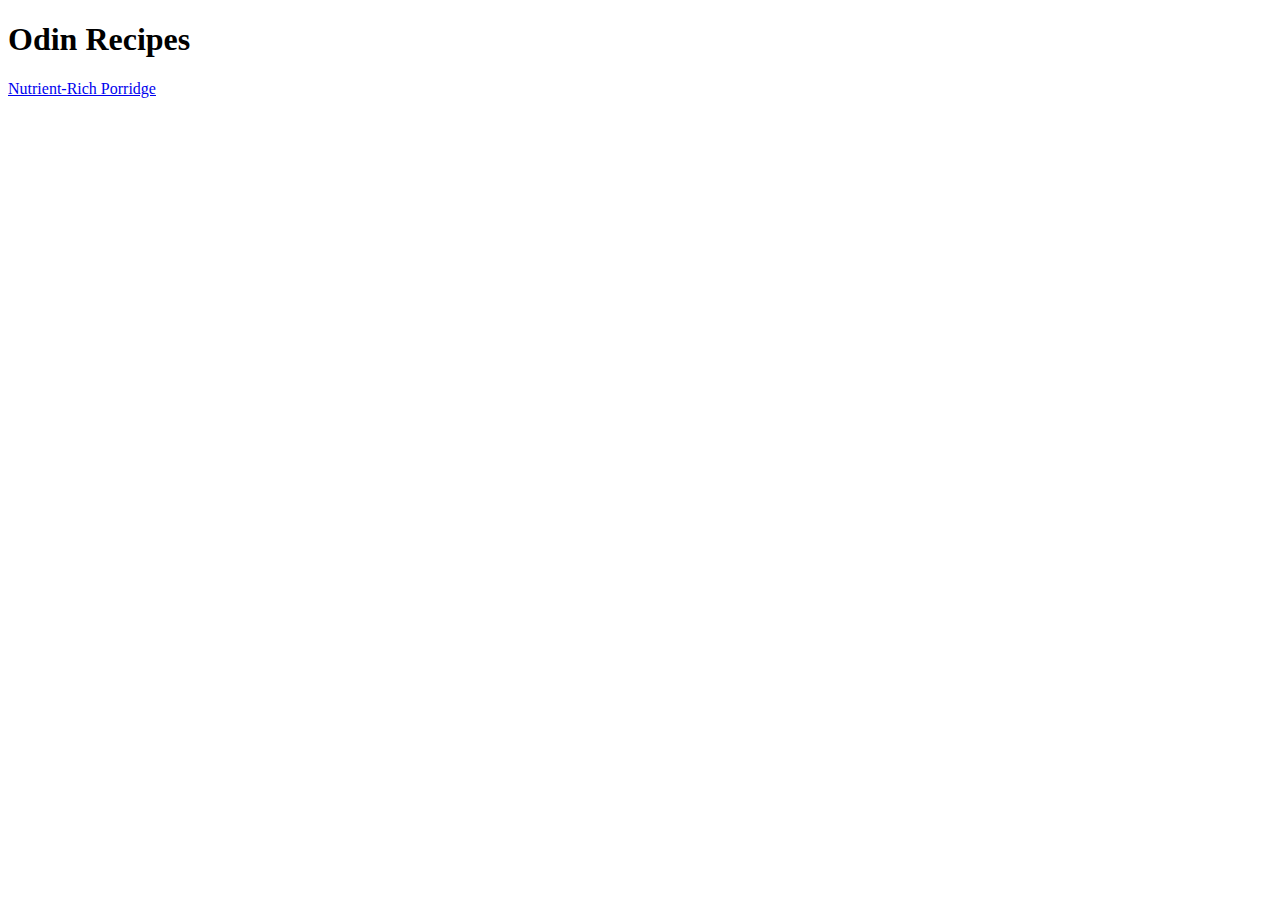
==== index.html @ 6acdac92 "add recipes homepage and add porridge recipes page" ====
<!DOCTYPE html>
<html lang="en">
<head>
    <meta charset="UTF-8">
    <meta name="viewport" content="width=device-width, initial-scale=1.0">
    <title>Document</title>
</head>
<body>
    <h1>Odin Recipes</h1>
    <a href="recipes/porridge.html">Nutrient-Rich Porridge</a>
</body>
</html>
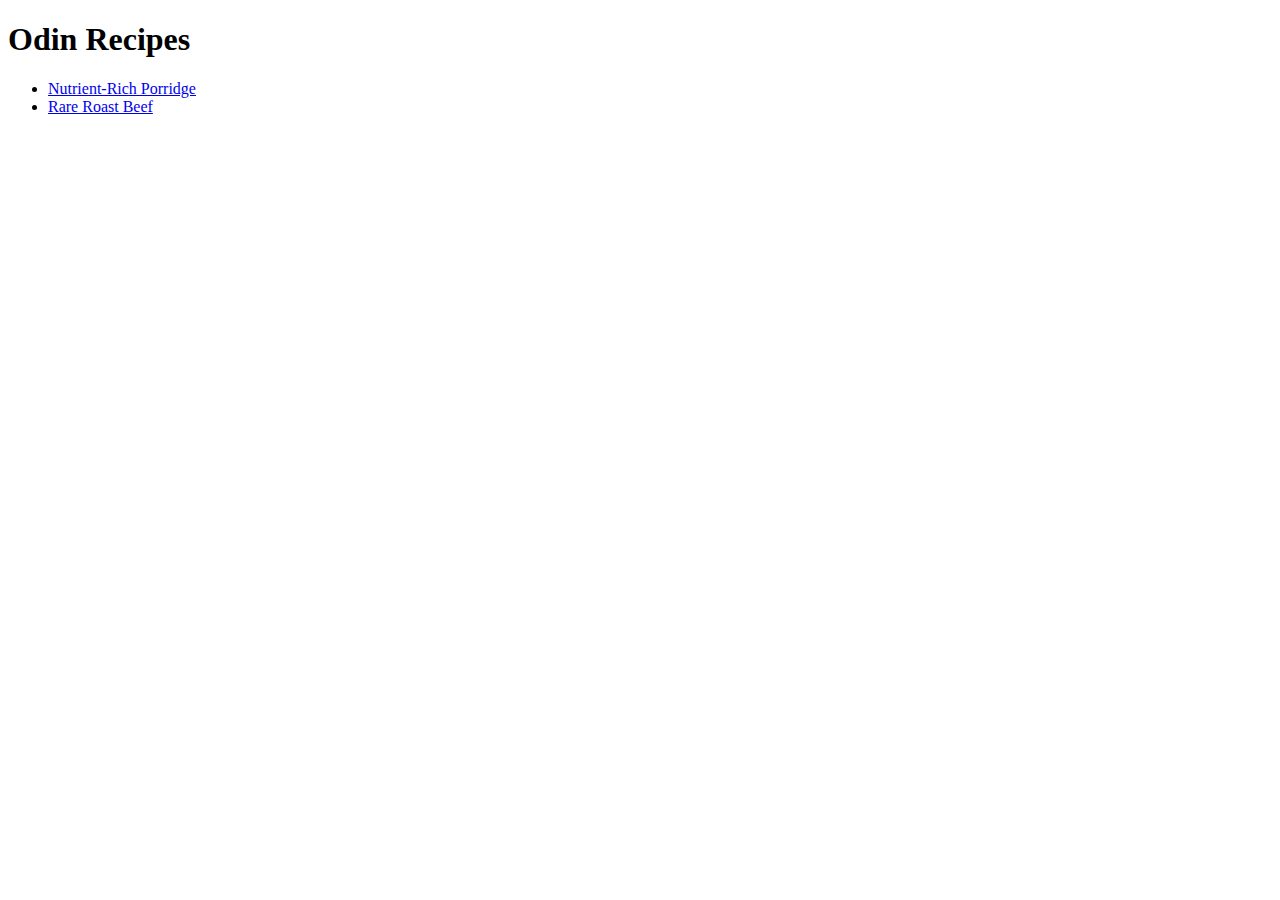
==== commit 61815617: "Add roast recipe page with image and edit porridge recipe page" ====
--- a/index.html
+++ b/index.html
@@ -7,6 +7,11 @@
 </head>
 <body>
     <h1>Odin Recipes</h1>
-    <a href="recipes/porridge.html">Nutrient-Rich Porridge</a>
+    
+    <ul>
+        <li><a href="recipes/porridge.html">Nutrient-Rich Porridge</a></li>
+        <li><a href="recipes/roast.html">Rare Roast Beef</a></li>
+    </ul>
+    
 </body>
 </html>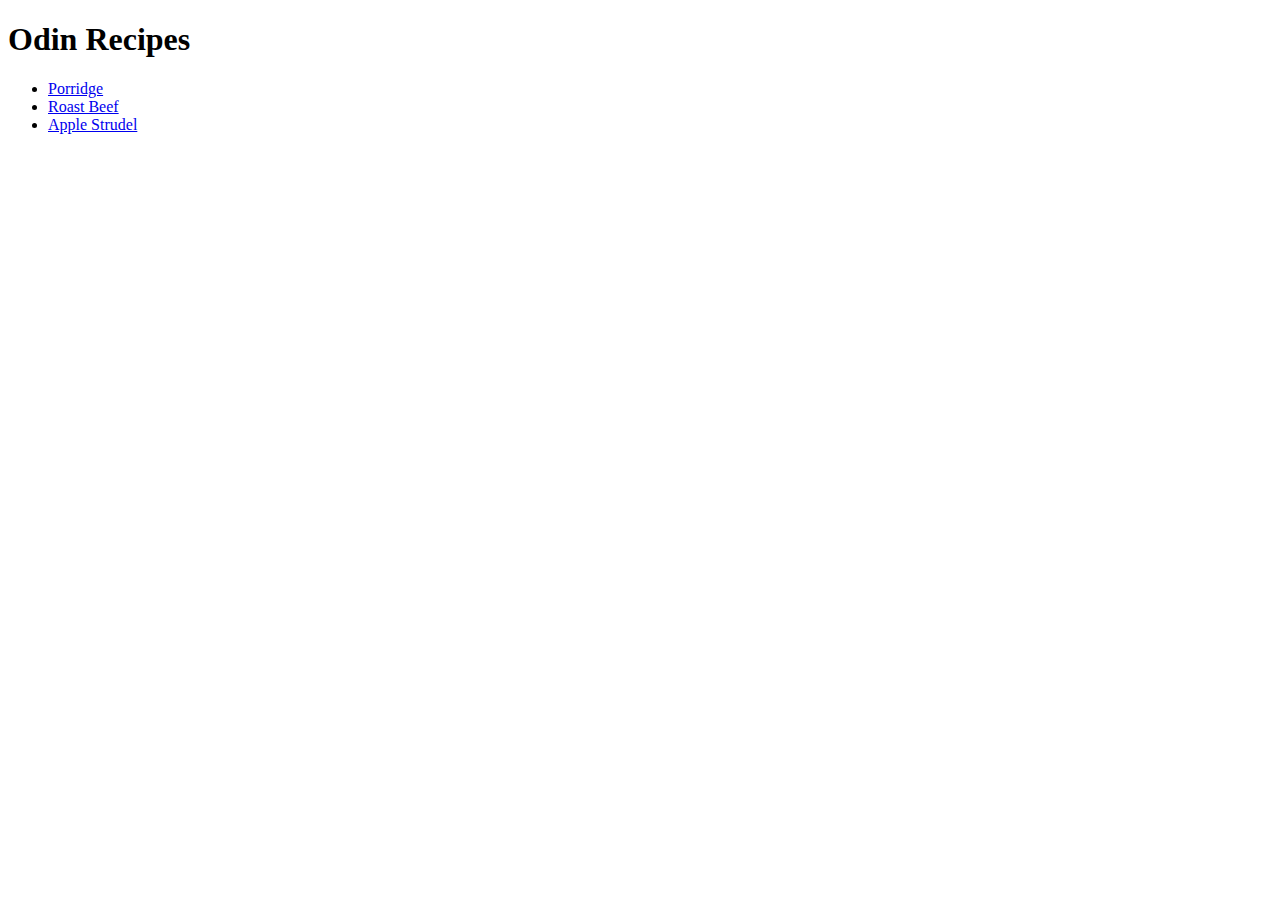
==== commit 7469174f: "Completed strudel page and changed roast and porridge images" ====
--- a/index.html
+++ b/index.html
@@ -9,8 +9,9 @@
     <h1>Odin Recipes</h1>
     
     <ul>
-        <li><a href="recipes/porridge.html">Nutrient-Rich Porridge</a></li>
-        <li><a href="recipes/roast.html">Rare Roast Beef</a></li>
+        <li><a href="recipes/porridge.html">Porridge</a></li>
+        <li><a href="recipes/roast.html">Roast Beef</a></li>
+        <li><a href="recipes/strudel.html">Apple Strudel</a></li>
     </ul>
     
 </body>
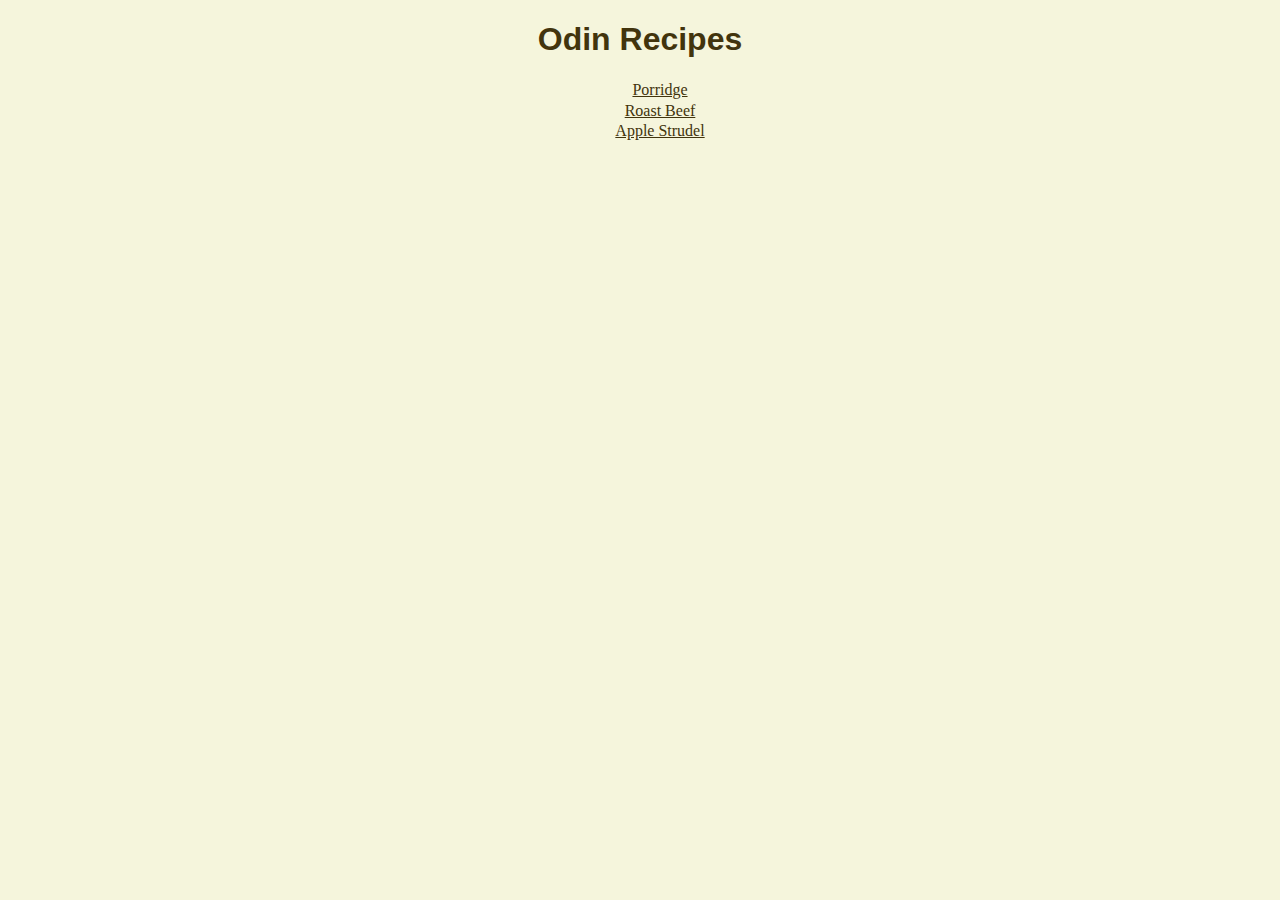
==== commit 21504178: "Add styling to each page" ====
--- a/index.html
+++ b/index.html
@@ -3,7 +3,8 @@
 <head>
     <meta charset="UTF-8">
     <meta name="viewport" content="width=device-width, initial-scale=1.0">
-    <title>Document</title>
+    <title>Odin Recipes</title>
+    <link rel="stylesheet" href="/styles.css">
 </head>
 <body>
     <h1>Odin Recipes</h1>
--- a/styles.css
+++ b/styles.css
@@ -0,0 +1,25 @@
+* {
+    color: rgb(66, 52, 13);
+    background-color: beige;
+    text-align: center;
+}
+
+h1 {
+    font-family: Tahoma, Geneva, Verdana, sans-serif;
+}
+
+ul {
+    list-style: none;
+    text-align: center;
+    line-height: 1.3;
+    text-decoration: none;
+}
+
+ol li {
+    list-style-position: inside;
+    line-height: 1.3;
+}
+
+img {
+    border-radius: 50%;
+}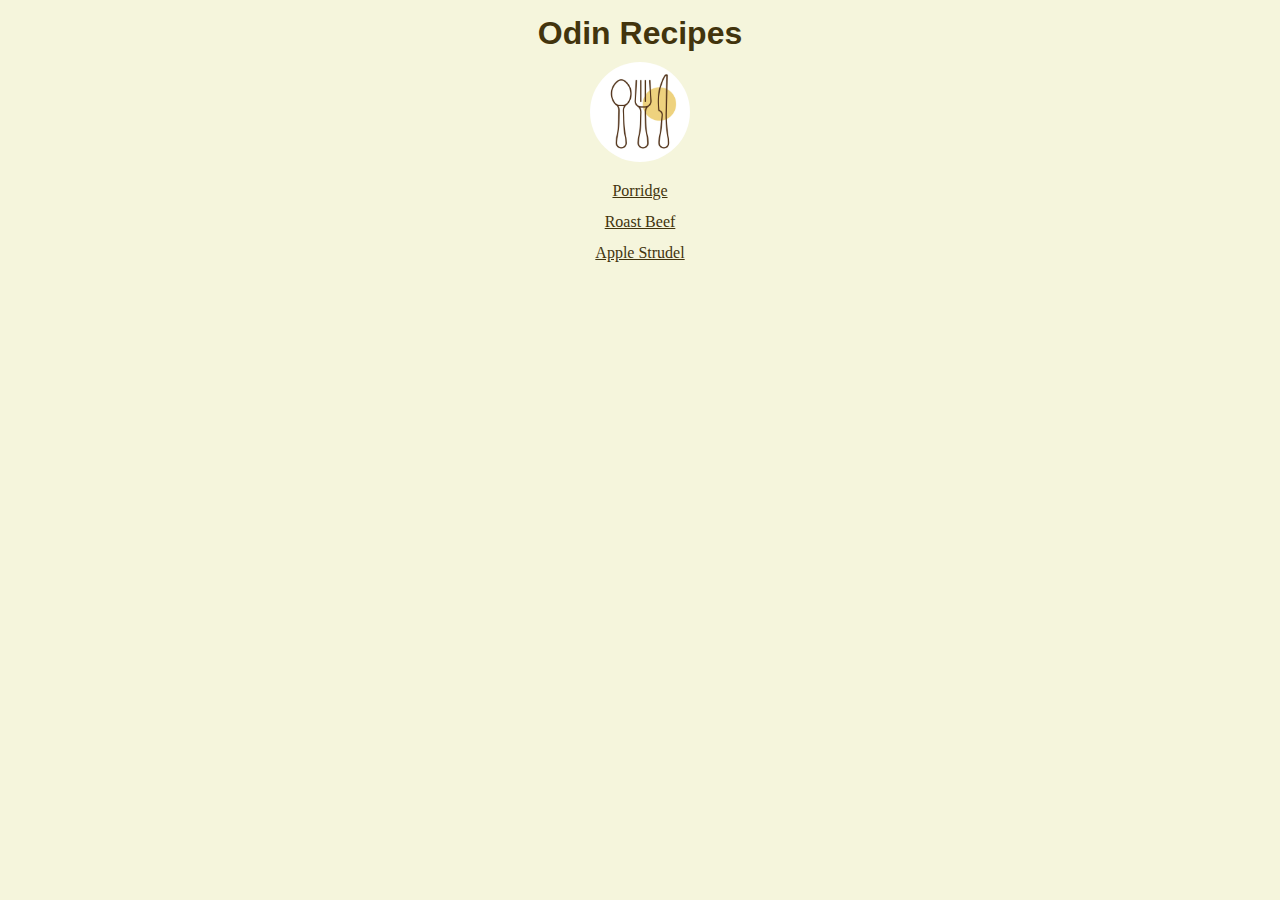
==== commit c37db18c: "Add hover effect to links, back to index function for recipe pages, and improved readability" ====
--- a/index.html
+++ b/index.html
@@ -7,13 +7,19 @@
     <link rel="stylesheet" href="/styles.css">
 </head>
 <body>
-    <h1>Odin Recipes</h1>
+    <div class="heading">
+        <h1>Odin Recipes</h1>
+        <img src="./images/logo.jpeg" alt="a logo of a crossed fork and spoon on a plate">
+    </div>
     
-    <ul>
-        <li><a href="recipes/porridge.html">Porridge</a></li>
-        <li><a href="recipes/roast.html">Roast Beef</a></li>
-        <li><a href="recipes/strudel.html">Apple Strudel</a></li>
-    </ul>
+    <div class="list">
+        <ul>
+            <li><a href="recipes/porridge.html">Porridge</a></li>
+            <li><a href="recipes/roast.html">Roast Beef</a></li>
+            <li><a href="recipes/strudel.html">Apple Strudel</a></li>
+        </ul>
+    </div>
+    
     
 </body>
 </html>--- a/styles.css
+++ b/styles.css
@@ -2,10 +2,17 @@
     color: rgb(66, 52, 13);
     background-color: beige;
     text-align: center;
+    margin: 0;
+    padding: 0;
 }
 
 h1 {
     font-family: Tahoma, Geneva, Verdana, sans-serif;
+    margin: 10px;
+}
+
+h2 {
+    margin: 10px;
 }
 
 ul {
@@ -13,13 +20,38 @@
     text-align: center;
     line-height: 1.3;
     text-decoration: none;
+    margin: 10px;
 }
 
 ol li {
     list-style-position: inside;
     line-height: 1.3;
+    margin: 10px;
 }
 
 img {
     border-radius: 50%;
+}
+
+.heading {
+    margin: 15px;
+}
+
+.list li {
+    margin: 10px;
+    
+}
+
+a:hover {
+    color: goldenrod;
+}
+
+.steps {
+    width: 950px;
+    margin: auto;
+}
+
+.heading img {
+    height: 100px;
+    width: 100px;
 }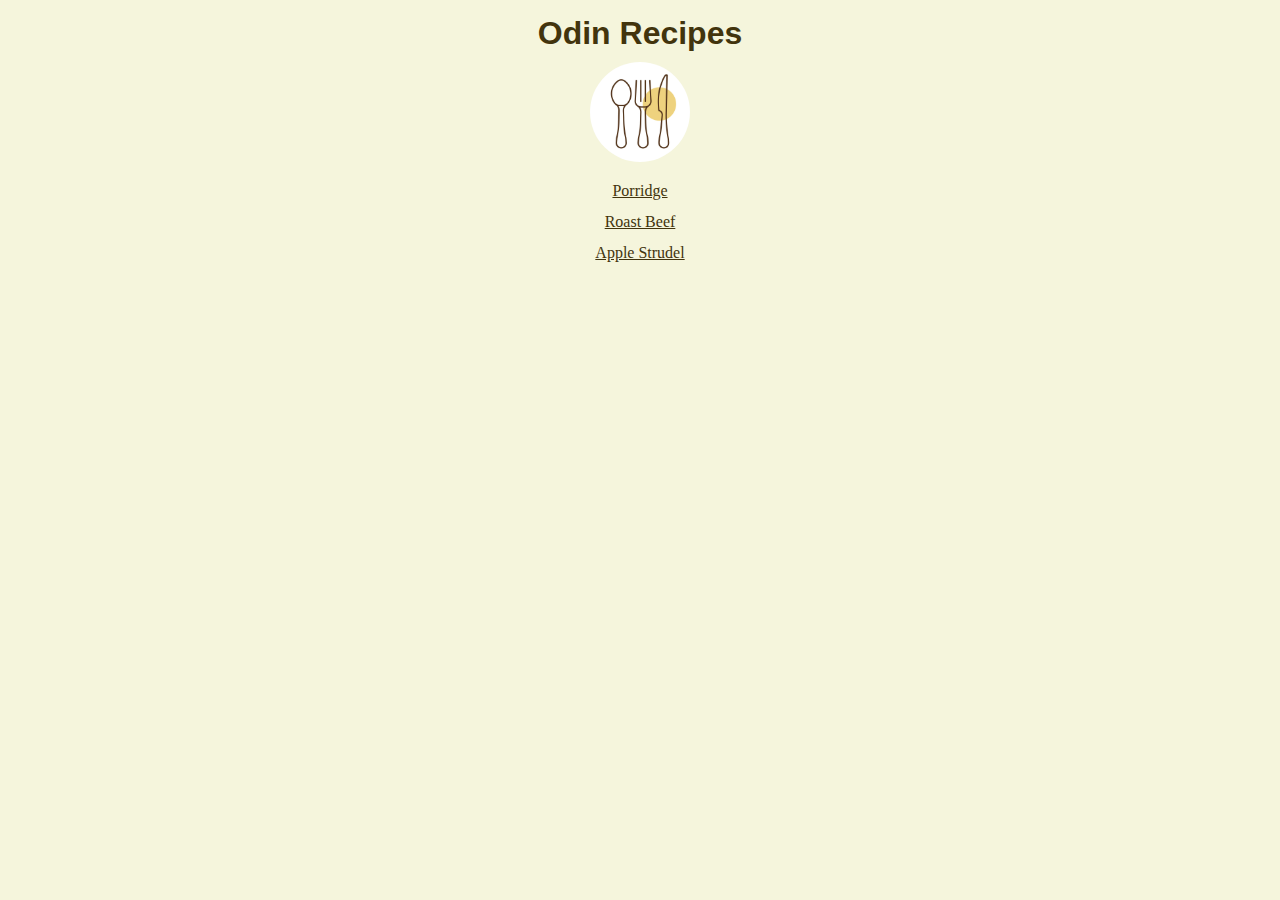
==== commit 417ffe7a: "Fix css link path" ====
--- a/index.html
+++ b/index.html
@@ -4,12 +4,12 @@
     <meta charset="UTF-8">
     <meta name="viewport" content="width=device-width, initial-scale=1.0">
     <title>Odin Recipes</title>
-    <link rel="stylesheet" href="/styles.css">
+    <link rel="stylesheet" href="styles.css">
 </head>
 <body>
     <div class="heading">
         <h1>Odin Recipes</h1>
-        <img src="./images/logo.jpeg" alt="a logo of a crossed fork and spoon on a plate">
+        <img src="./images/logo.jpeg" alt="a logo of a spoon, fork, and knife">
     </div>
     
     <div class="list">
@@ -20,6 +20,5 @@
         </ul>
     </div>
     
-    
 </body>
 </html>--- a/styles.css
+++ b/styles.css
@@ -39,7 +39,6 @@
 
 .list li {
     margin: 10px;
-    
 }
 
 a:hover {
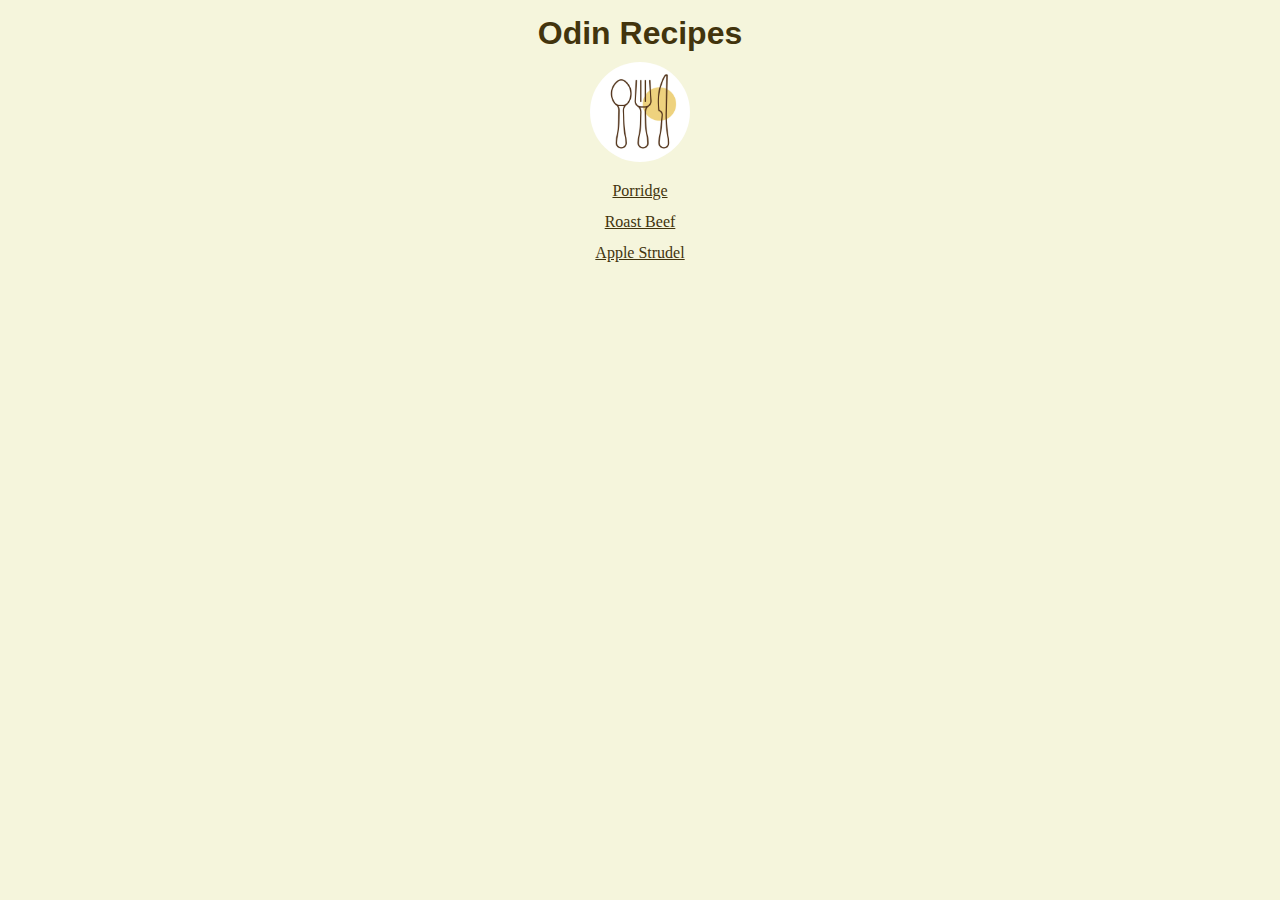
==== commit 5aaec2e5: "add minor changes" ====
--- a/index.html
+++ b/index.html
@@ -4,7 +4,7 @@
     <meta charset="UTF-8">
     <meta name="viewport" content="width=device-width, initial-scale=1.0">
     <title>Odin Recipes</title>
-    <link rel="stylesheet" href="styles.css">
+    <link rel="stylesheet" href="./styles.css">
 </head>
 <body>
     <div class="heading">
